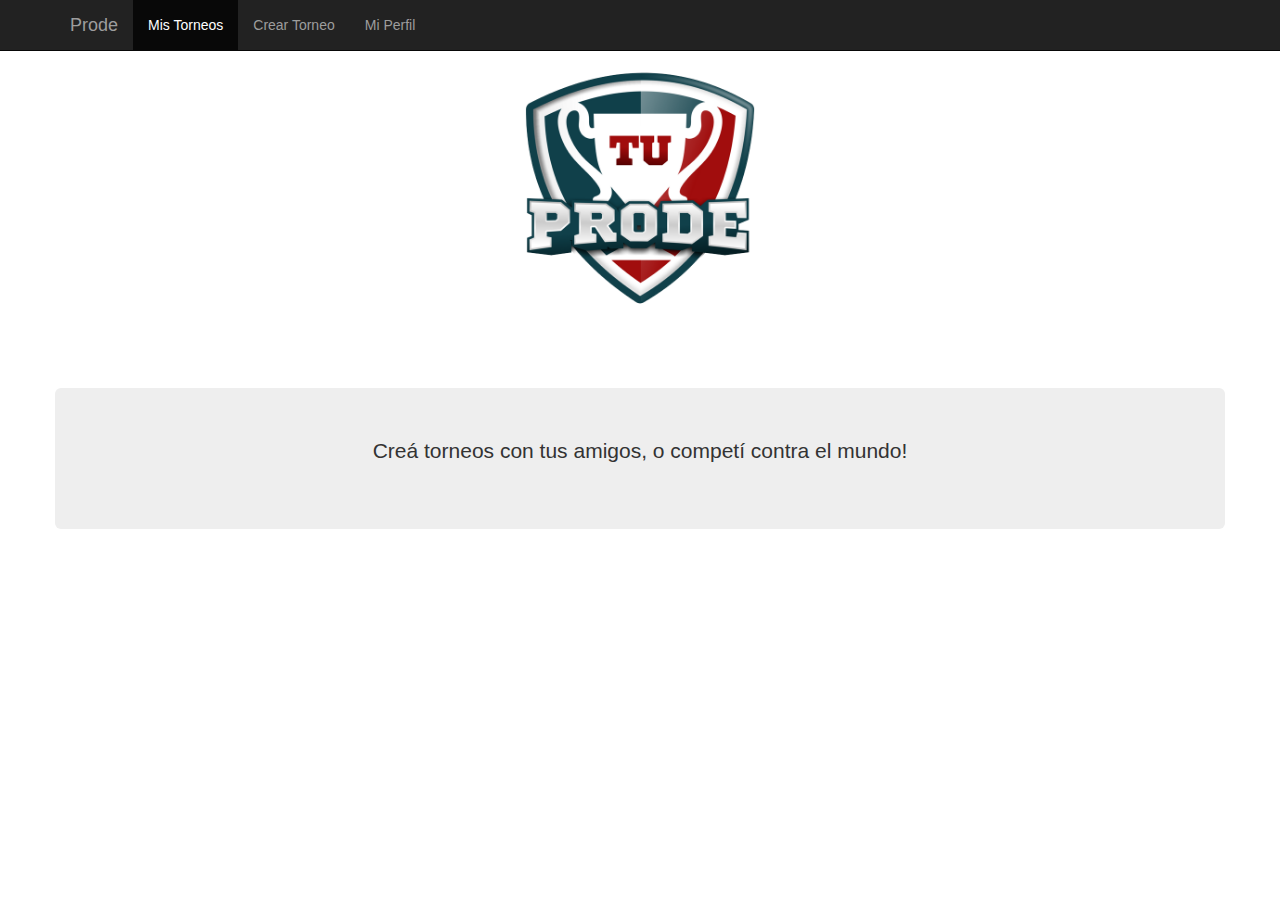
==== index.html @ 5c5646d0 "Ins" ====
<!DOCTYPE html>
<html lang="en">
<head>
    <meta charset="utf-8">
    <meta http-equiv="X-UA-Compatible" content="IE=edge">
    <meta name="viewport" content="width=device-width, initial-scale=1">
    <meta name="description" content="">
    <meta name="author" content="">
    <link rel="icon" href="favicon.ico">

    <title>Starter Template for Bootstrap</title>

    <!-- Bootstrap core CSS -->
    <link href="css/bootstrap.min.css" rel="stylesheet">

    <!-- Custom styles for this template -->
    <link href="css/starter-template.css" rel="stylesheet">


    <!-- HTML5 shim and Respond.js for IE8 support of HTML5 elements and media queries -->
    <!--[if lt IE 9]>
    <script src="https://oss.maxcdn.com/html5shiv/3.7.2/html5shiv.min.js"></script>
    <script src="https://oss.maxcdn.com/respond/1.4.2/respond.min.js"></script>
    <![endif]-->
</head>

<body>


<div id="fb-root"></div>
<script>(function(d, s, id) {
    var js, fjs = d.getElementsByTagName(s)[0];
    if (d.getElementById(id)) return;
    js = d.createElement(s); js.id = id;
    js.src = "//connect.facebook.net/es_LA/sdk.js#xfbml=1&appId=768260329897744&version=v2.0";
    fjs.parentNode.insertBefore(js, fjs);
}(document, 'script', 'facebook-jssdk'));</script>


<nav class="navbar navbar-inverse navbar-fixed-top">
    <div class="container">
        <div class="navbar-header">
            <button type="button" class="navbar-toggle collapsed" data-toggle="collapse" data-target="#navbar" aria-expanded="false" aria-controls="navbar">
                <span class="sr-only">Toggle navigation</span>
                <span class="icon-bar"></span>
                <span class="icon-bar"></span>
                <span class="icon-bar"></span>
            </button>
            <a class="navbar-brand" href="#">Prode</a>
        </div>
        <div id="navbar" class="collapse navbar-collapse">
            <ul class="nav navbar-nav">
                <li class="active"><a href="#">Mis Torneos</a></li>
                <li><a href="#about">Crear Torneo</a></li>
                <li><a href="#contact">Mi Perfil</a></li>
            </ul>
        </div><!--/.nav-collapse -->
    </div>
</nav>

<div class="container">


    <div class="row">
        <div class="col-md-4 col-md-offset-4"> <img src="img/logo_transp_800x600.png" alt="Logo Tu Prode" class="img-rounded img-responsive"> </div>
    </div>


    <div class="row">
        <div class="text-center">
            <div class="fb-login-button" data-max-rows="1" data-size="xlarge" data-show-faces="true" data-auto-logout-link="true"></div>
        </div>
    </div>


    <div class="row">
        <p>&nbsp;</p>
        <p>&nbsp;</p>
    </div>


    <div class="row">

        <div class="jumbotron">
            <p class="lead text-center">Creá torneos con tus amigos, o competí contra el mundo!</p>
        </div>

    </div>


</div><!-- /.container -->


<!-- Bootstrap core JavaScript
================================================== -->
<!-- Placed at the end of the document so the pages load faster -->
<script src="https://ajax.googleapis.com/ajax/libs/jquery/1.11.2/jquery.min.js"></script>
<script src="js/bootstrap.min.js"></script>
</body>
</html>
---- css/starter-template.css ----
body {
    padding-top: 50px;
}
.starter-template {
    padding: 40px 15px;
    text-align: center;
}
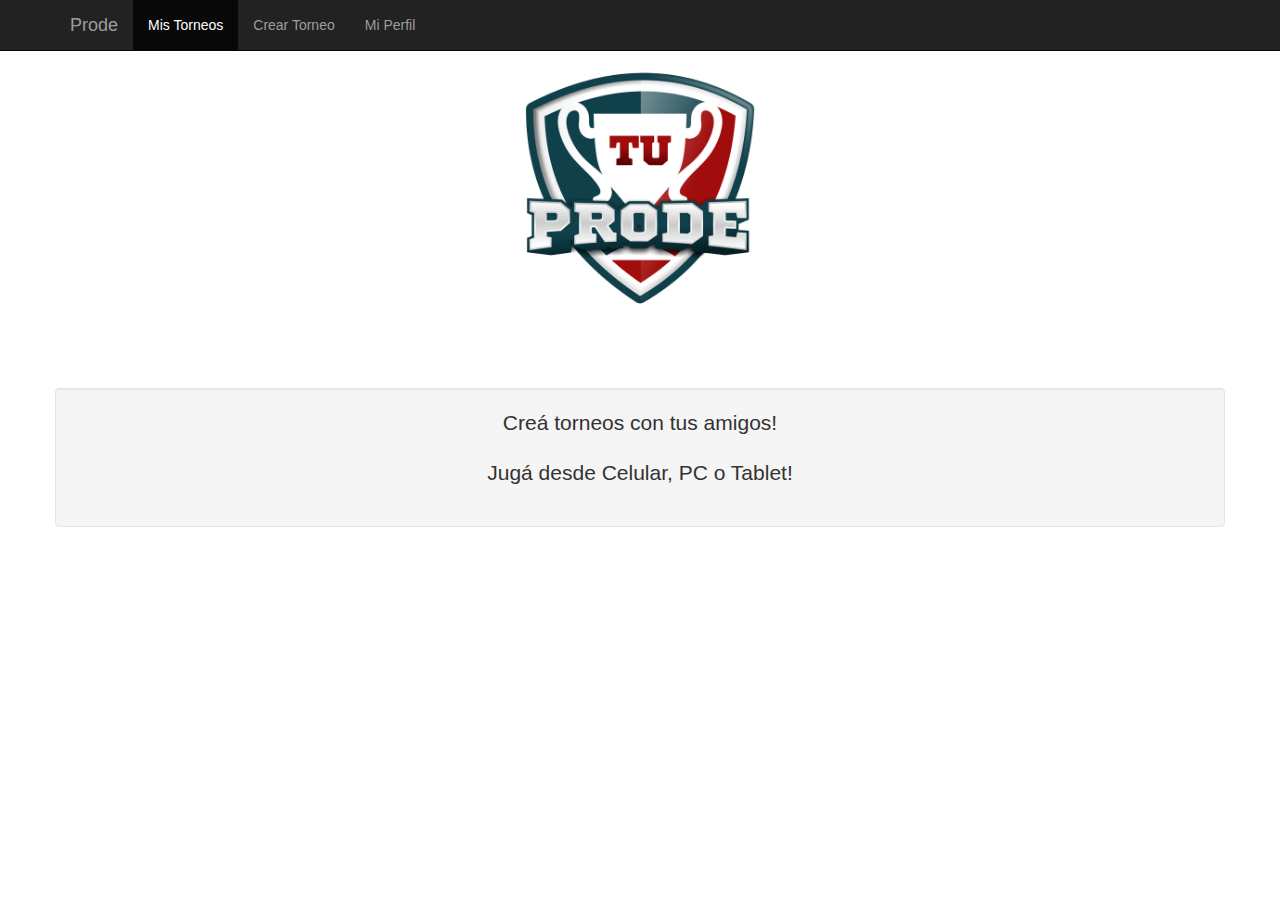
==== commit a3248e34: "Alta de Torneos y visualizacio de Torneo individual." ====
--- a/index.html
+++ b/index.html
@@ -81,8 +81,9 @@
 
     <div class="row">
 
-        <div class="jumbotron">
-            <p class="lead text-center">Creá torneos con tus amigos, o competí contra el mundo!</p>
+        <div class="well">
+            <p class="lead text-center">Creá torneos con tus amigos!</p>
+            <p class="lead text-center">Jugá desde Celular, PC o Tablet!</p>
         </div>
 
     </div>
--- a/css/starter-template.css
+++ b/css/starter-template.css
@@ -4,4 +4,7 @@
 .starter-template {
     padding: 40px 15px;
     text-align: center;
+}
+.font-ok {
+    color: #69900f;
 }